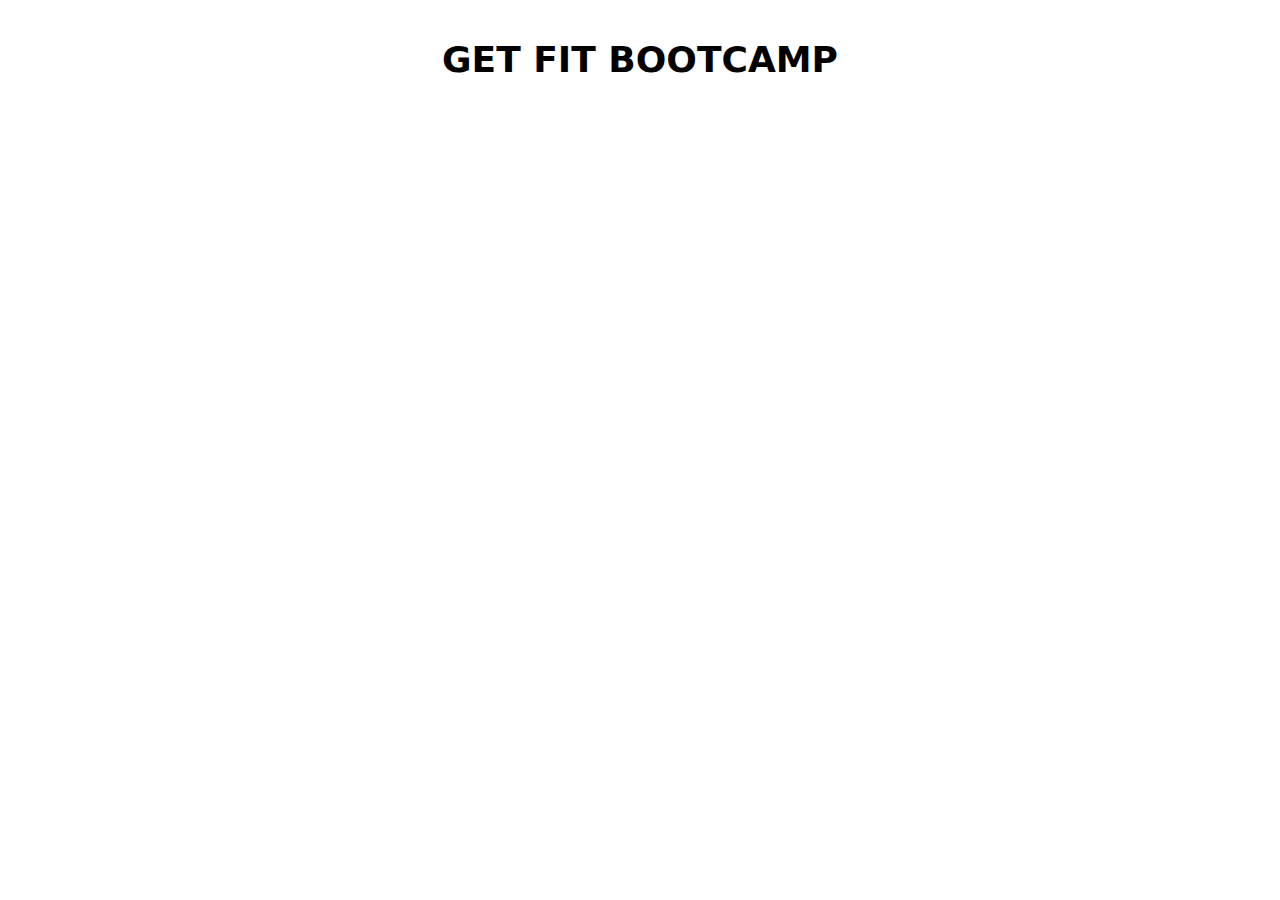
==== index.html @ 603d8c3a "Init" ====
<!doctype html>
<html>
<head>
  <meta charset="UTF-8">
  <meta name="viewport" content="width=device-width, initial-scale=1.0">
  <title>Get Fit Bootcamp | Orange County</title>
  <link href="/output.css" rel="stylesheet">
  <link rel="icon" href="https://fav.farm/💪" />
</head>
<body>
  <section class="max-w-6xl mx-auto py-10 flex justify-center">
    <h1 class="text-4xl font-bold uppercase">Get Fit Bootcamp</h1>
  </section>
</body>
</html>
---- output.css ----
/*
! tailwindcss v3.3.3 | MIT License | https://tailwindcss.com
*/

/*
1. Prevent padding and border from affecting element width. (https://github.com/mozdevs/cssremedy/issues/4)
2. Allow adding a border to an element by just adding a border-width. (https://github.com/tailwindcss/tailwindcss/pull/116)
*/

*,
::before,
::after {
  box-sizing: border-box;
  /* 1 */
  border-width: 0;
  /* 2 */
  border-style: solid;
  /* 2 */
  border-color: #e5e7eb;
  /* 2 */
}

::before,
::after {
  --tw-content: '';
}

/*
1. Use a consistent sensible line-height in all browsers.
2. Prevent adjustments of font size after orientation changes in iOS.
3. Use a more readable tab size.
4. Use the user's configured `sans` font-family by default.
5. Use the user's configured `sans` font-feature-settings by default.
6. Use the user's configured `sans` font-variation-settings by default.
*/

html {
  line-height: 1.5;
  /* 1 */
  -webkit-text-size-adjust: 100%;
  /* 2 */
  -moz-tab-size: 4;
  /* 3 */
  -o-tab-size: 4;
     tab-size: 4;
  /* 3 */
  font-family: ui-sans-serif, system-ui, -apple-system, BlinkMacSystemFont, "Segoe UI", Roboto, "Helvetica Neue", Arial, "Noto Sans", sans-serif, "Apple Color Emoji", "Segoe UI Emoji", "Segoe UI Symbol", "Noto Color Emoji";
  /* 4 */
  font-feature-settings: normal;
  /* 5 */
  font-variation-settings: normal;
  /* 6 */
}

/*
1. Remove the margin in all browsers.
2. Inherit line-height from `html` so users can set them as a class directly on the `html` element.
*/

body {
  margin: 0;
  /* 1 */
  line-height: inherit;
  /* 2 */
}

/*
1. Add the correct height in Firefox.
2. Correct the inheritance of border color in Firefox. (https://bugzilla.mozilla.org/show_bug.cgi?id=190655)
3. Ensure horizontal rules are visible by default.
*/

hr {
  height: 0;
  /* 1 */
  color: inherit;
  /* 2 */
  border-top-width: 1px;
  /* 3 */
}

/*
Add the correct text decoration in Chrome, Edge, and Safari.
*/

abbr:where([title]) {
  -webkit-text-decoration: underline dotted;
          text-decoration: underline dotted;
}

/*
Remove the default font size and weight for headings.
*/

h1,
h2,
h3,
h4,
h5,
h6 {
  font-size: inherit;
  font-weight: inherit;
}

/*
Reset links to optimize for opt-in styling instead of opt-out.
*/

a {
  color: inherit;
  text-decoration: inherit;
}

/*
Add the correct font weight in Edge and Safari.
*/

b,
strong {
  font-weight: bolder;
}

/*
1. Use the user's configured `mono` font family by default.
2. Correct the odd `em` font sizing in all browsers.
*/

code,
kbd,
samp,
pre {
  font-family: ui-monospace, SFMono-Regular, Menlo, Monaco, Consolas, "Liberation Mono", "Courier New", monospace;
  /* 1 */
  font-size: 1em;
  /* 2 */
}

/*
Add the correct font size in all browsers.
*/

small {
  font-size: 80%;
}

/*
Prevent `sub` and `sup` elements from affecting the line height in all browsers.
*/

sub,
sup {
  font-size: 75%;
  line-height: 0;
  position: relative;
  vertical-align: baseline;
}

sub {
  bottom: -0.25em;
}

sup {
  top: -0.5em;
}

/*
1. Remove text indentation from table contents in Chrome and Safari. (https://bugs.chromium.org/p/chromium/issues/detail?id=999088, https://bugs.webkit.org/show_bug.cgi?id=201297)
2. Correct table border color inheritance in all Chrome and Safari. (https://bugs.chromium.org/p/chromium/issues/detail?id=935729, https://bugs.webkit.org/show_bug.cgi?id=195016)
3. Remove gaps between table borders by default.
*/

table {
  text-indent: 0;
  /* 1 */
  border-color: inherit;
  /* 2 */
  border-collapse: collapse;
  /* 3 */
}

/*
1. Change the font styles in all browsers.
2. Remove the margin in Firefox and Safari.
3. Remove default padding in all browsers.
*/

button,
input,
optgroup,
select,
textarea {
  font-family: inherit;
  /* 1 */
  font-feature-settings: inherit;
  /* 1 */
  font-variation-settings: inherit;
  /* 1 */
  font-size: 100%;
  /* 1 */
  font-weight: inherit;
  /* 1 */
  line-height: inherit;
  /* 1 */
  color: inherit;
  /* 1 */
  margin: 0;
  /* 2 */
  padding: 0;
  /* 3 */
}

/*
Remove the inheritance of text transform in Edge and Firefox.
*/

button,
select {
  text-transform: none;
}

/*
1. Correct the inability to style clickable types in iOS and Safari.
2. Remove default button styles.
*/

button,
[type='button'],
[type='reset'],
[type='submit'] {
  -webkit-appearance: button;
  /* 1 */
  background-color: transparent;
  /* 2 */
  background-image: none;
  /* 2 */
}

/*
Use the modern Firefox focus style for all focusable elements.
*/

:-moz-focusring {
  outline: auto;
}

/*
Remove the additional `:invalid` styles in Firefox. (https://github.com/mozilla/gecko-dev/blob/2f9eacd9d3d995c937b4251a5557d95d494c9be1/layout/style/res/forms.css#L728-L737)
*/

:-moz-ui-invalid {
  box-shadow: none;
}

/*
Add the correct vertical alignment in Chrome and Firefox.
*/

progress {
  vertical-align: baseline;
}

/*
Correct the cursor style of increment and decrement buttons in Safari.
*/

::-webkit-inner-spin-button,
::-webkit-outer-spin-button {
  height: auto;
}

/*
1. Correct the odd appearance in Chrome and Safari.
2. Correct the outline style in Safari.
*/

[type='search'] {
  -webkit-appearance: textfield;
  /* 1 */
  outline-offset: -2px;
  /* 2 */
}

/*
Remove the inner padding in Chrome and Safari on macOS.
*/

::-webkit-search-decoration {
  -webkit-appearance: none;
}

/*
1. Correct the inability to style clickable types in iOS and Safari.
2. Change font properties to `inherit` in Safari.
*/

::-webkit-file-upload-button {
  -webkit-appearance: button;
  /* 1 */
  font: inherit;
  /* 2 */
}

/*
Add the correct display in Chrome and Safari.
*/

summary {
  display: list-item;
}

/*
Removes the default spacing and border for appropriate elements.
*/

blockquote,
dl,
dd,
h1,
h2,
h3,
h4,
h5,
h6,
hr,
figure,
p,
pre {
  margin: 0;
}

fieldset {
  margin: 0;
  padding: 0;
}

legend {
  padding: 0;
}

ol,
ul,
menu {
  list-style: none;
  margin: 0;
  padding: 0;
}

/*
Reset default styling for dialogs.
*/

dialog {
  padding: 0;
}

/*
Prevent resizing textareas horizontally by default.
*/

textarea {
  resize: vertical;
}

/*
1. Reset the default placeholder opacity in Firefox. (https://github.com/tailwindlabs/tailwindcss/issues/3300)
2. Set the default placeholder color to the user's configured gray 400 color.
*/

input::-moz-placeholder, textarea::-moz-placeholder {
  opacity: 1;
  /* 1 */
  color: #9ca3af;
  /* 2 */
}

input::placeholder,
textarea::placeholder {
  opacity: 1;
  /* 1 */
  color: #9ca3af;
  /* 2 */
}

/*
Set the default cursor for buttons.
*/

button,
[role="button"] {
  cursor: pointer;
}

/*
Make sure disabled buttons don't get the pointer cursor.
*/

:disabled {
  cursor: default;
}

/*
1. Make replaced elements `display: block` by default. (https://github.com/mozdevs/cssremedy/issues/14)
2. Add `vertical-align: middle` to align replaced elements more sensibly by default. (https://github.com/jensimmons/cssremedy/issues/14#issuecomment-634934210)
   This can trigger a poorly considered lint error in some tools but is included by design.
*/

img,
svg,
video,
canvas,
audio,
iframe,
embed,
object {
  display: block;
  /* 1 */
  vertical-align: middle;
  /* 2 */
}

/*
Constrain images and videos to the parent width and preserve their intrinsic aspect ratio. (https://github.com/mozdevs/cssremedy/issues/14)
*/

img,
video {
  max-width: 100%;
  height: auto;
}

/* Make elements with the HTML hidden attribute stay hidden by default */

[hidden] {
  display: none;
}

*, ::before, ::after {
  --tw-border-spacing-x: 0;
  --tw-border-spacing-y: 0;
  --tw-translate-x: 0;
  --tw-translate-y: 0;
  --tw-rotate: 0;
  --tw-skew-x: 0;
  --tw-skew-y: 0;
  --tw-scale-x: 1;
  --tw-scale-y: 1;
  --tw-pan-x:  ;
  --tw-pan-y:  ;
  --tw-pinch-zoom:  ;
  --tw-scroll-snap-strictness: proximity;
  --tw-gradient-from-position:  ;
  --tw-gradient-via-position:  ;
  --tw-gradient-to-position:  ;
  --tw-ordinal:  ;
  --tw-slashed-zero:  ;
  --tw-numeric-figure:  ;
  --tw-numeric-spacing:  ;
  --tw-numeric-fraction:  ;
  --tw-ring-inset:  ;
  --tw-ring-offset-width: 0px;
  --tw-ring-offset-color: #fff;
  --tw-ring-color: rgb(59 130 246 / 0.5);
  --tw-ring-offset-shadow: 0 0 #0000;
  --tw-ring-shadow: 0 0 #0000;
  --tw-shadow: 0 0 #0000;
  --tw-shadow-colored: 0 0 #0000;
  --tw-blur:  ;
  --tw-brightness:  ;
  --tw-contrast:  ;
  --tw-grayscale:  ;
  --tw-hue-rotate:  ;
  --tw-invert:  ;
  --tw-saturate:  ;
  --tw-sepia:  ;
  --tw-drop-shadow:  ;
  --tw-backdrop-blur:  ;
  --tw-backdrop-brightness:  ;
  --tw-backdrop-contrast:  ;
  --tw-backdrop-grayscale:  ;
  --tw-backdrop-hue-rotate:  ;
  --tw-backdrop-invert:  ;
  --tw-backdrop-opacity:  ;
  --tw-backdrop-saturate:  ;
  --tw-backdrop-sepia:  ;
}

::backdrop {
  --tw-border-spacing-x: 0;
  --tw-border-spacing-y: 0;
  --tw-translate-x: 0;
  --tw-translate-y: 0;
  --tw-rotate: 0;
  --tw-skew-x: 0;
  --tw-skew-y: 0;
  --tw-scale-x: 1;
  --tw-scale-y: 1;
  --tw-pan-x:  ;
  --tw-pan-y:  ;
  --tw-pinch-zoom:  ;
  --tw-scroll-snap-strictness: proximity;
  --tw-gradient-from-position:  ;
  --tw-gradient-via-position:  ;
  --tw-gradient-to-position:  ;
  --tw-ordinal:  ;
  --tw-slashed-zero:  ;
  --tw-numeric-figure:  ;
  --tw-numeric-spacing:  ;
  --tw-numeric-fraction:  ;
  --tw-ring-inset:  ;
  --tw-ring-offset-width: 0px;
  --tw-ring-offset-color: #fff;
  --tw-ring-color: rgb(59 130 246 / 0.5);
  --tw-ring-offset-shadow: 0 0 #0000;
  --tw-ring-shadow: 0 0 #0000;
  --tw-shadow: 0 0 #0000;
  --tw-shadow-colored: 0 0 #0000;
  --tw-blur:  ;
  --tw-brightness:  ;
  --tw-contrast:  ;
  --tw-grayscale:  ;
  --tw-hue-rotate:  ;
  --tw-invert:  ;
  --tw-saturate:  ;
  --tw-sepia:  ;
  --tw-drop-shadow:  ;
  --tw-backdrop-blur:  ;
  --tw-backdrop-brightness:  ;
  --tw-backdrop-contrast:  ;
  --tw-backdrop-grayscale:  ;
  --tw-backdrop-hue-rotate:  ;
  --tw-backdrop-invert:  ;
  --tw-backdrop-opacity:  ;
  --tw-backdrop-saturate:  ;
  --tw-backdrop-sepia:  ;
}

.mx-auto {
  margin-left: auto;
  margin-right: auto;
}

.flex {
  display: flex;
}

.max-w-4xl {
  max-width: 56rem;
}

.max-w-6xl {
  max-width: 72rem;
}

.justify-center {
  justify-content: center;
}

.bg-black {
  --tw-bg-opacity: 1;
  background-color: rgb(0 0 0 / var(--tw-bg-opacity));
}

.py-10 {
  padding-top: 2.5rem;
  padding-bottom: 2.5rem;
}

.text-3xl {
  font-size: 1.875rem;
  line-height: 2.25rem;
}

.text-6xl {
  font-size: 3.75rem;
  line-height: 1;
}

.text-4xl {
  font-size: 2.25rem;
  line-height: 2.5rem;
}

.font-bold {
  font-weight: 700;
}

.uppercase {
  text-transform: uppercase;
}

.underline {
  text-decoration-line: underline;
}
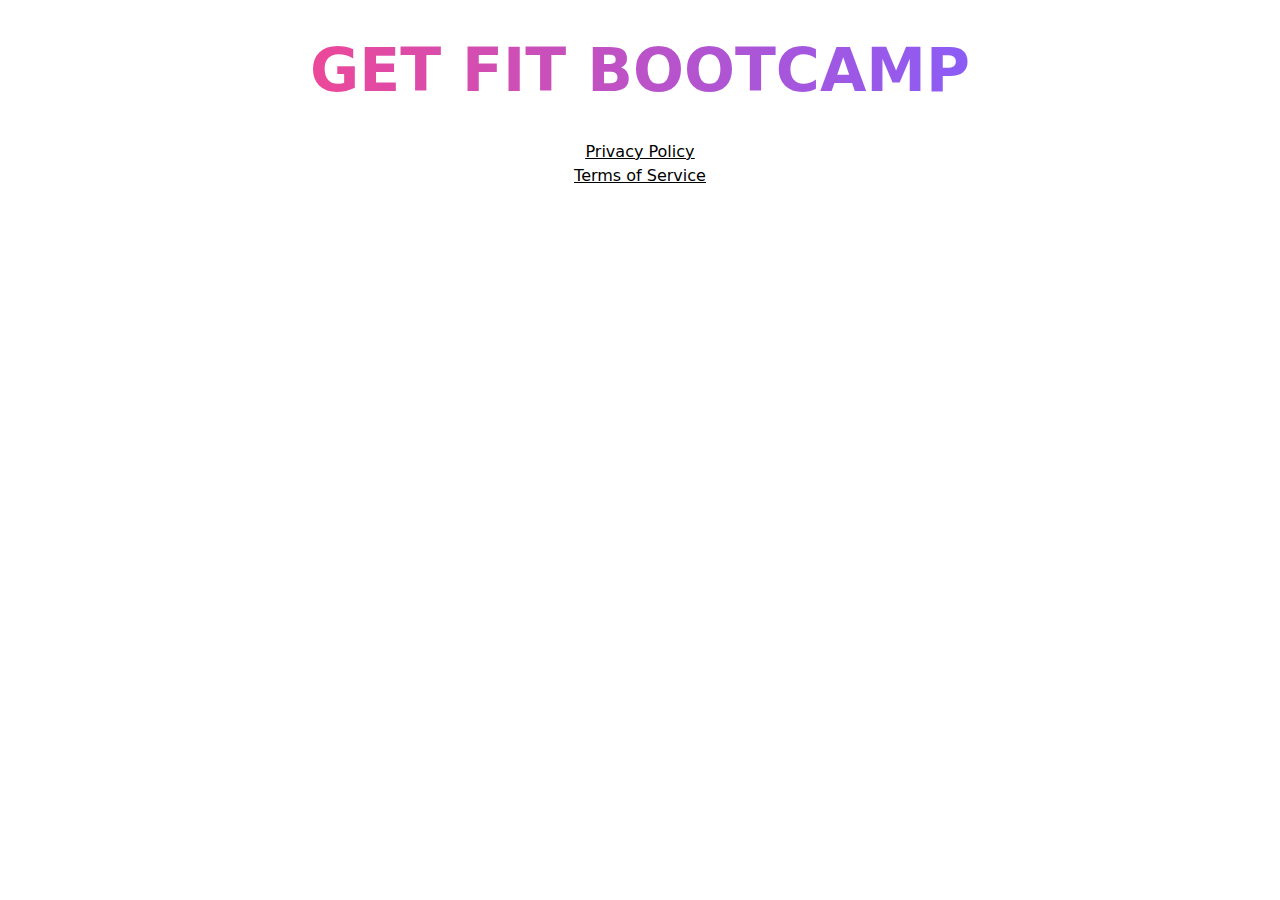
==== commit c114faf3: "Body" ====
--- a/index.html
+++ b/index.html
@@ -8,8 +8,16 @@
   <link rel="icon" href="https://fav.farm/💪" />
 </head>
 <body>
-  <section class="max-w-6xl mx-auto py-10 flex justify-center">
-    <h1 class="text-4xl font-bold uppercase">Get Fit Bootcamp</h1>
+  <section class="max-w-6xl mx-auto py-10 flex justify-center flex-col items-center w-full p-2">
+    <h1 class="text-4xl md:text-6xl font-bold uppercase bg-clip-text text-transparent bg-gradient-to-r from-pink-500 to-violet-500">Get Fit Bootcamp</h1>
+    <div class="klaviyo-form-TzmMDi"></div>
+        
+
   </section>
+  <footer class="flex justify-center underline flex-col items-center">
+    <a class="text-center" href="/privacy.html">Privacy Policy</a>
+    <a class="text-center" href="/terms.html">Terms of Service</a>
+  </footer>
+  <script async type="text/javascript" src="https://static.klaviyo.com/onsite/js/klaviyo.js?company_id=Sv9Xqi"></script>
 </body>
 </html>--- a/output.css
+++ b/output.css
@@ -534,21 +534,57 @@
   --tw-backdrop-sepia:  ;
 }
 
+.static {
+  position: static;
+}
+
 .mx-auto {
   margin-left: auto;
   margin-right: auto;
 }
 
+.mb-10 {
+  margin-bottom: 2.5rem;
+}
+
 .flex {
   display: flex;
 }
 
+.h-full {
+  height: 100%;
+}
+
+.h-screen {
+  height: 100vh;
+}
+
+.w-full {
+  width: 100%;
+}
+
 .max-w-4xl {
   max-width: 56rem;
 }
 
 .max-w-6xl {
   max-width: 72rem;
+}
+
+.max-w-2xl {
+  max-width: 42rem;
+}
+
+.max-w-xl {
+  max-width: 36rem;
+}
+
+.flex-col {
+  flex-direction: column;
+}
+
+.items-center {
+  align-items: center;
 }
 
 .justify-center {
@@ -560,11 +596,48 @@
   background-color: rgb(0 0 0 / var(--tw-bg-opacity));
 }
 
+.bg-gradient-to-r {
+  background-image: linear-gradient(to right, var(--tw-gradient-stops));
+}
+
+.from-pink-500 {
+  --tw-gradient-from: #ec4899 var(--tw-gradient-from-position);
+  --tw-gradient-to: rgb(236 72 153 / 0) var(--tw-gradient-to-position);
+  --tw-gradient-stops: var(--tw-gradient-from), var(--tw-gradient-to);
+}
+
+.from-blue-500 {
+  --tw-gradient-from: #3b82f6 var(--tw-gradient-from-position);
+  --tw-gradient-to: rgb(59 130 246 / 0) var(--tw-gradient-to-position);
+  --tw-gradient-stops: var(--tw-gradient-from), var(--tw-gradient-to);
+}
+
+.to-violet-500 {
+  --tw-gradient-to: #8b5cf6 var(--tw-gradient-to-position);
+}
+
+.to-teal-500 {
+  --tw-gradient-to: #14b8a6 var(--tw-gradient-to-position);
+}
+
+.bg-clip-text {
+  -webkit-background-clip: text;
+          background-clip: text;
+}
+
+.p-2 {
+  padding: 0.5rem;
+}
+
 .py-10 {
   padding-top: 2.5rem;
   padding-bottom: 2.5rem;
 }
 
+.text-center {
+  text-align: center;
+}
+
 .text-3xl {
   font-size: 1.875rem;
   line-height: 2.25rem;
@@ -588,6 +661,17 @@
   text-transform: uppercase;
 }
 
+.text-transparent {
+  color: transparent;
+}
+
 .underline {
   text-decoration-line: underline;
+}
+
+@media (min-width: 768px) {
+  .md\:text-6xl {
+    font-size: 3.75rem;
+    line-height: 1;
+  }
 }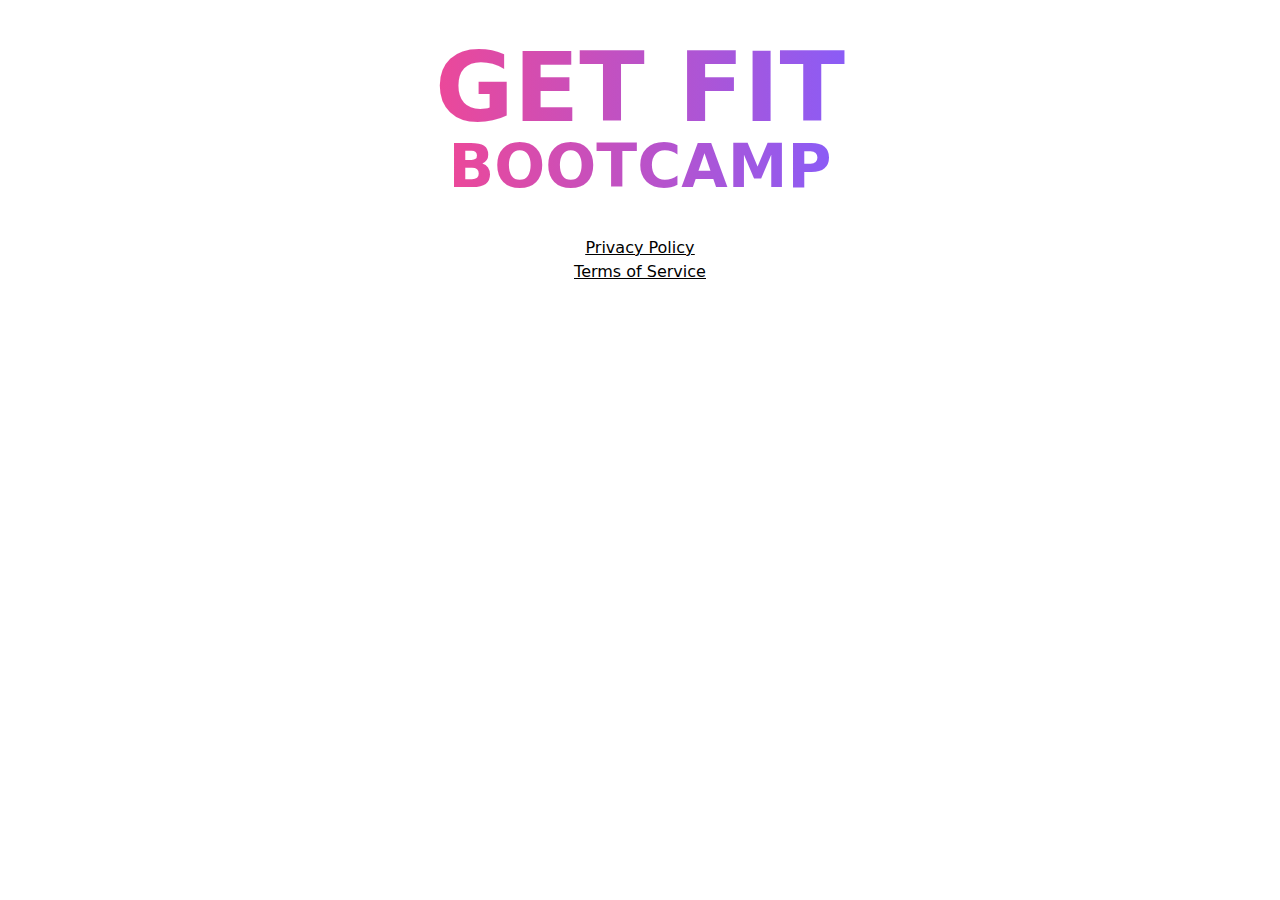
==== commit 9a9b41c3: "sign up" ====
--- a/index.html
+++ b/index.html
@@ -9,7 +9,8 @@
 </head>
 <body>
   <section class="max-w-6xl mx-auto py-10 flex justify-center flex-col items-center w-full p-2">
-    <h1 class="text-4xl md:text-6xl font-bold uppercase bg-clip-text text-transparent bg-gradient-to-r from-pink-500 to-violet-500">Get Fit Bootcamp</h1>
+    <h1 class="text-6xl md:text-8xl font-bold uppercase bg-clip-text text-transparent bg-gradient-to-r from-pink-500 to-violet-500">Get Fit</h1>
+    <h1 class="text-4xl md:text-6xl font-bold uppercase bg-clip-text text-transparent bg-gradient-to-r from-pink-500 to-violet-500">Bootcamp</h1>
     <div class="klaviyo-form-TzmMDi"></div>
         
 
--- a/output.css
+++ b/output.css
@@ -674,4 +674,9 @@
     font-size: 3.75rem;
     line-height: 1;
   }
+
+  .md\:text-8xl {
+    font-size: 6rem;
+    line-height: 1;
+  }
 }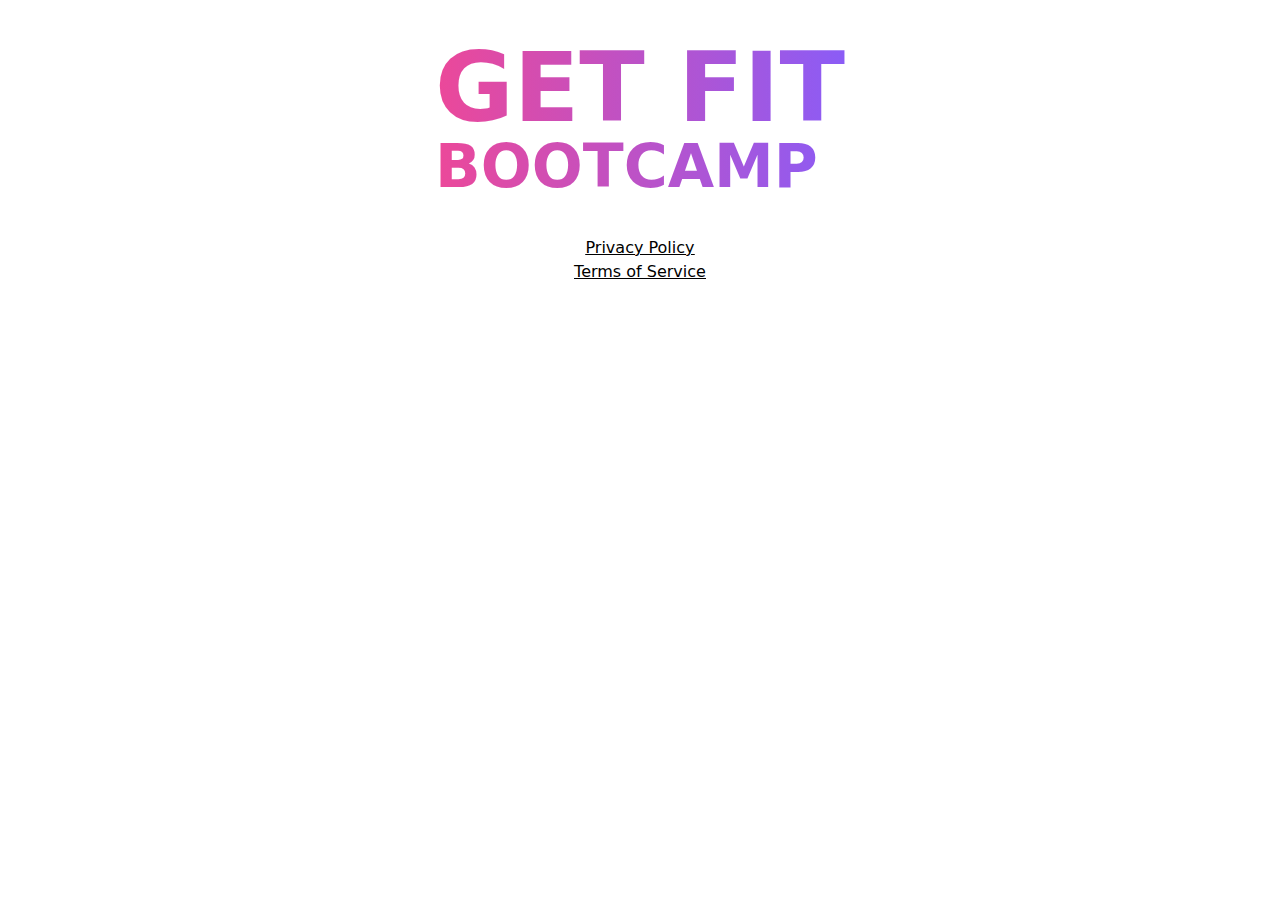
==== commit bc1bcbb2: "edits" ====
--- a/index.html
+++ b/index.html
@@ -9,9 +9,11 @@
 </head>
 <body>
   <section class="max-w-6xl mx-auto py-10 flex justify-center flex-col items-center w-full p-2">
+    <a href="index.html">
     <h1 class="text-6xl md:text-8xl font-bold uppercase bg-clip-text text-transparent bg-gradient-to-r from-pink-500 to-violet-500">Get Fit</h1>
     <h1 class="text-4xl md:text-6xl font-bold uppercase bg-clip-text text-transparent bg-gradient-to-r from-pink-500 to-violet-500">Bootcamp</h1>
-    <div class="klaviyo-form-TzmMDi"></div>
+    </a>
+    <div class="klaviyo-form-TzmMDi px-2"></div>
         
 
   </section>
--- a/output.css
+++ b/output.css
@@ -634,6 +634,11 @@
   padding-bottom: 2.5rem;
 }
 
+.px-2 {
+  padding-left: 0.5rem;
+  padding-right: 0.5rem;
+}
+
 .text-center {
   text-align: center;
 }
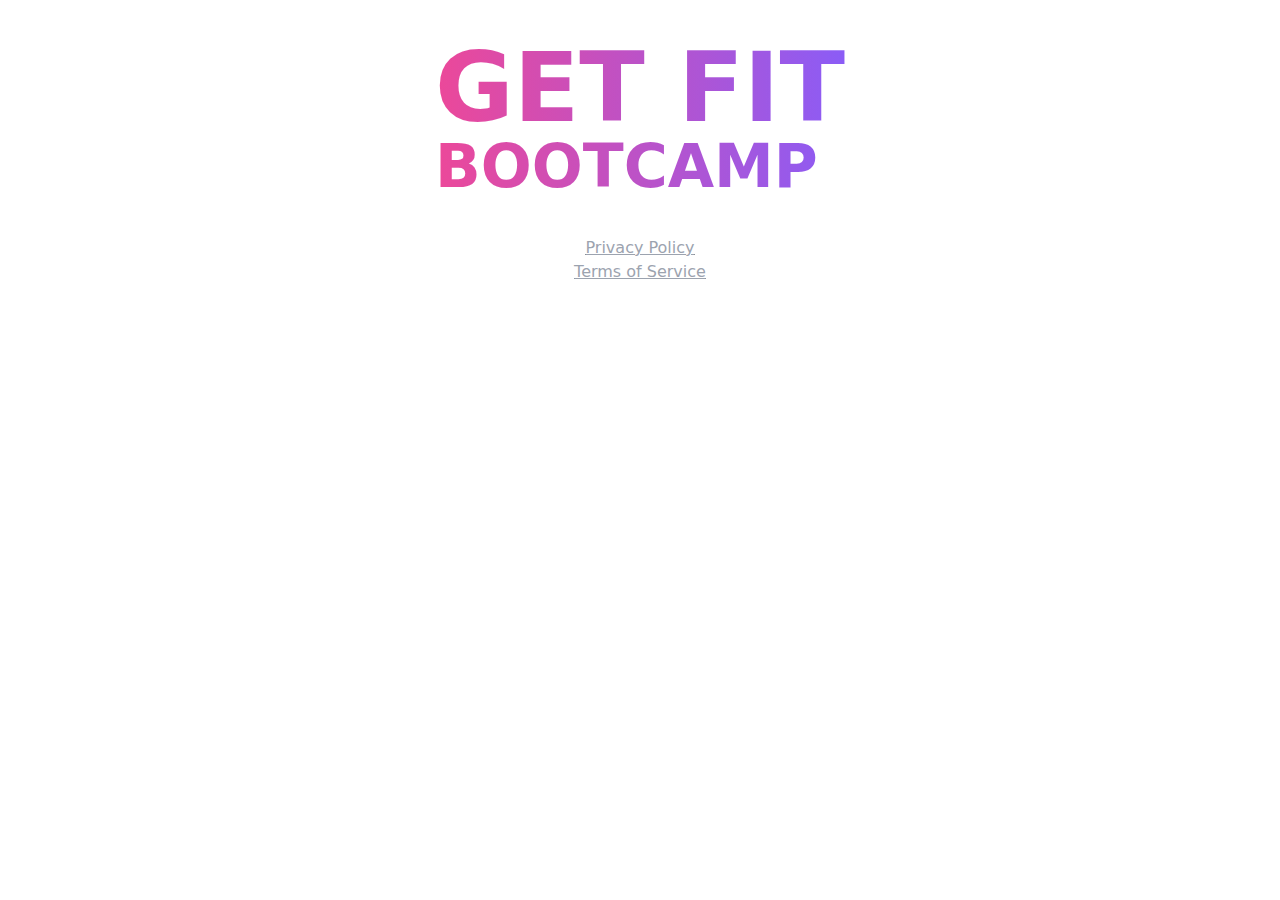
==== commit c3455093: "rent" ====
--- a/index.html
+++ b/index.html
@@ -18,8 +18,8 @@
 
   </section>
   <footer class="flex justify-center underline flex-col items-center">
-    <a class="text-center" href="/privacy.html">Privacy Policy</a>
-    <a class="text-center" href="/terms.html">Terms of Service</a>
+    <a class="text-center text-gray-400" href="/privacy.html">Privacy Policy</a>
+    <a class="text-center text-gray-400 mb-10" href="/terms.html">Terms of Service</a>
   </footer>
   <script async type="text/javascript" src="https://static.klaviyo.com/onsite/js/klaviyo.js?company_id=Sv9Xqi"></script>
 </body>
--- a/output.css
+++ b/output.css
@@ -670,6 +670,21 @@
   color: transparent;
 }
 
+.text-gray-100 {
+  --tw-text-opacity: 1;
+  color: rgb(243 244 246 / var(--tw-text-opacity));
+}
+
+.text-gray-200 {
+  --tw-text-opacity: 1;
+  color: rgb(229 231 235 / var(--tw-text-opacity));
+}
+
+.text-gray-400 {
+  --tw-text-opacity: 1;
+  color: rgb(156 163 175 / var(--tw-text-opacity));
+}
+
 .underline {
   text-decoration-line: underline;
 }
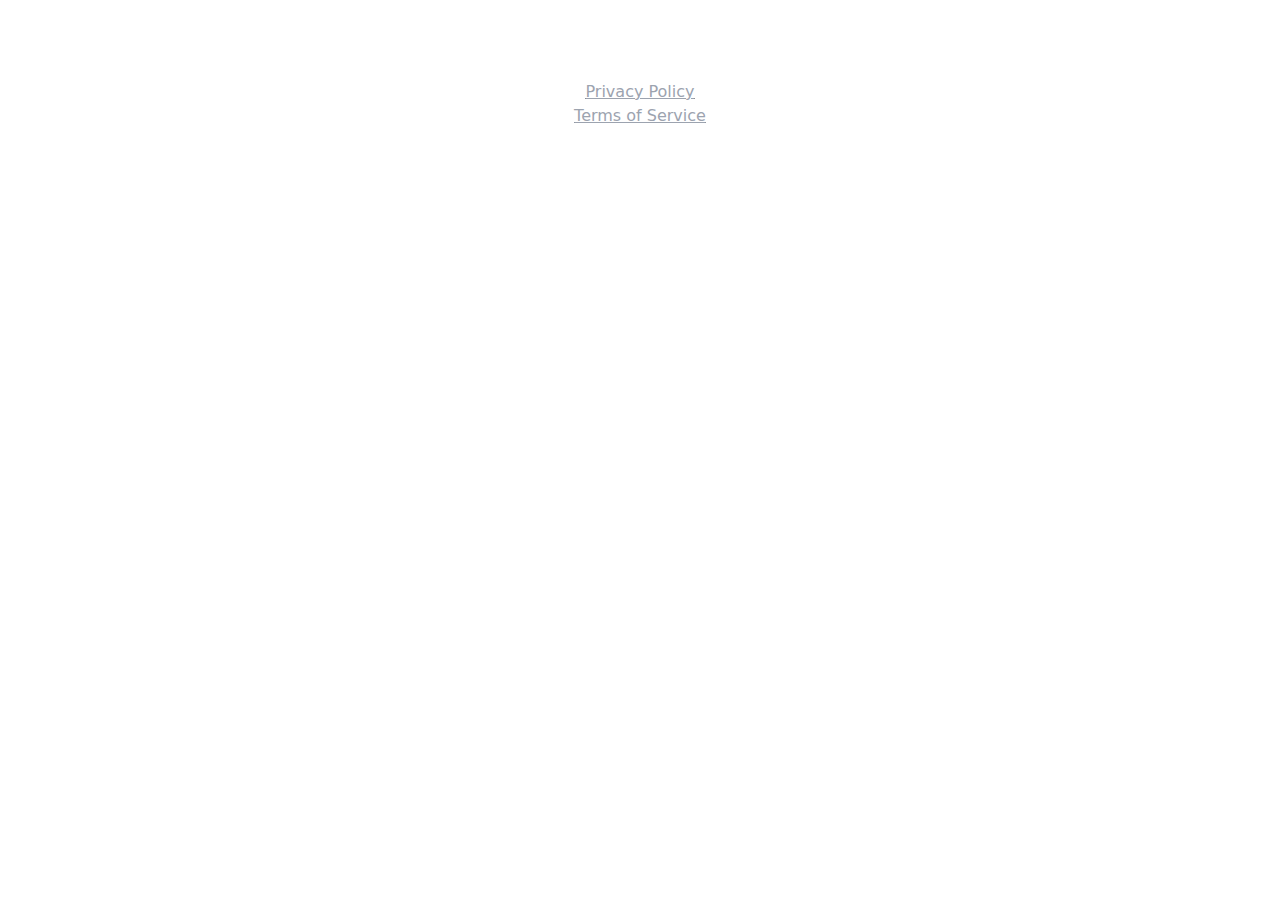
==== commit 827790c8: "Remove logo" ====
--- a/index.html
+++ b/index.html
@@ -9,10 +9,10 @@
 </head>
 <body>
   <section class="max-w-6xl mx-auto py-10 flex justify-center flex-col items-center w-full p-2">
-    <a href="index.html">
+    <!-- <a href="index.html">
     <h1 class="text-6xl md:text-8xl font-bold uppercase bg-clip-text text-transparent bg-gradient-to-r from-pink-500 to-violet-500">Get Fit</h1>
     <h1 class="text-4xl md:text-6xl font-bold uppercase bg-clip-text text-transparent bg-gradient-to-r from-pink-500 to-violet-500">Bootcamp</h1>
-    </a>
+    </a> -->
     <div class="klaviyo-form-TzmMDi px-2"></div>
         
 
